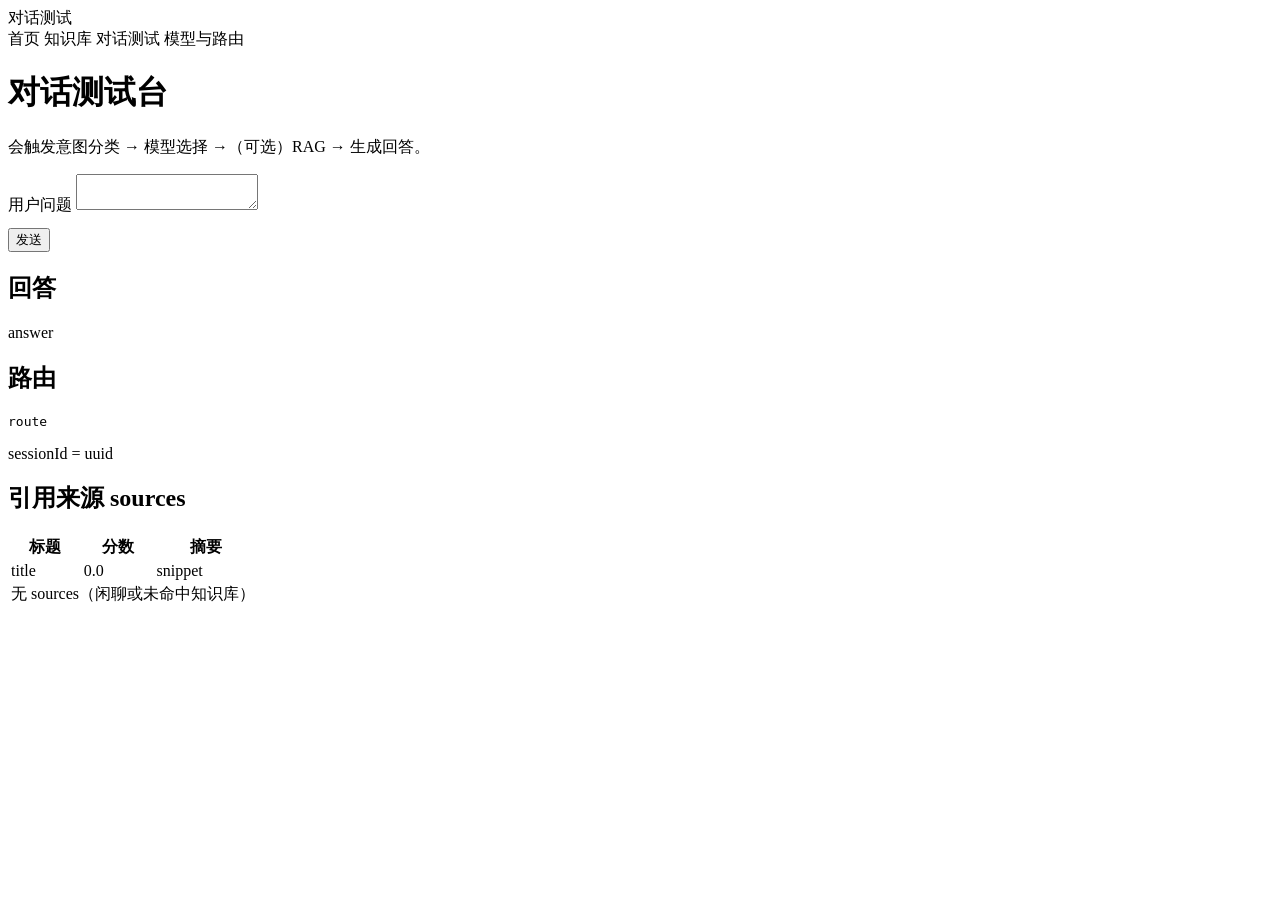
==== src/main/resources/templates/admin/chat.html @ 11383482 "feat: complete chat orchestration, admin UI, and mock offline profile Add session-aware chat with ro" ====
<!DOCTYPE html>
<html lang="zh-CN" xmlns:th="http://www.thymeleaf.org">
<head>
  <meta charset="UTF-8"/>
  <title>对话测试台</title>
  <link rel="stylesheet" th:href="@{/admin/app.css}"/>
</head>
<body>
<div class="layout">
  <div class="nav">
    <div class="brand">对话测试</div>
    <a th:href="@{/admin}">首页</a>
    <a th:href="@{/admin/knowledge}">知识库</a>
    <a th:href="@{/admin/chat}">对话测试</a>
    <a th:href="@{/admin/models}">模型与路由</a>
  </div>

  <div class="card">
    <h1>对话测试台</h1>
    <p class="muted">会触发意图分类 → 模型选择 →（可选）RAG → 生成回答。</p>
    <p th:if="${error}" class="flash-err" th:text="${error}"></p>
    <form th:action="@{/admin/chat}" method="post">
      <label>用户问题</label>
      <textarea name="message" required th:text="${messageText}"></textarea>
      <p style="margin-top:12px"><button type="submit">发送</button></p>
    </form>
  </div>

  <div class="card" th:if="${resp != null}">
    <h2>回答</h2>
    <div class="mono" th:text="${resp.answer}">answer</div>

    <h2>路由</h2>
    <pre th:text="${resp.route}">route</pre>
    <p class="muted">
      sessionId =
      <span class="mono" th:text="${resp.sessionId}">uuid</span>
    </p>

    <h2>引用来源 sources</h2>
    <table>
      <thead>
      <tr><th>标题</th><th>分数</th><th>摘要</th></tr>
      </thead>
      <tbody>
      <tr th:each="s : ${resp.sources}">
        <td th:text="${s.title}">title</td>
        <td th:text="${s.score}">0.0</td>
        <td th:text="${s.snippet}">snippet</td>
      </tr>
      <tr th:if="${#lists.isEmpty(resp.sources)}">
        <td colspan="3" class="muted">无 sources（闲聊或未命中知识库）</td>
      </tr>
      </tbody>
    </table>
  </div>
</div>
</body>
</html>
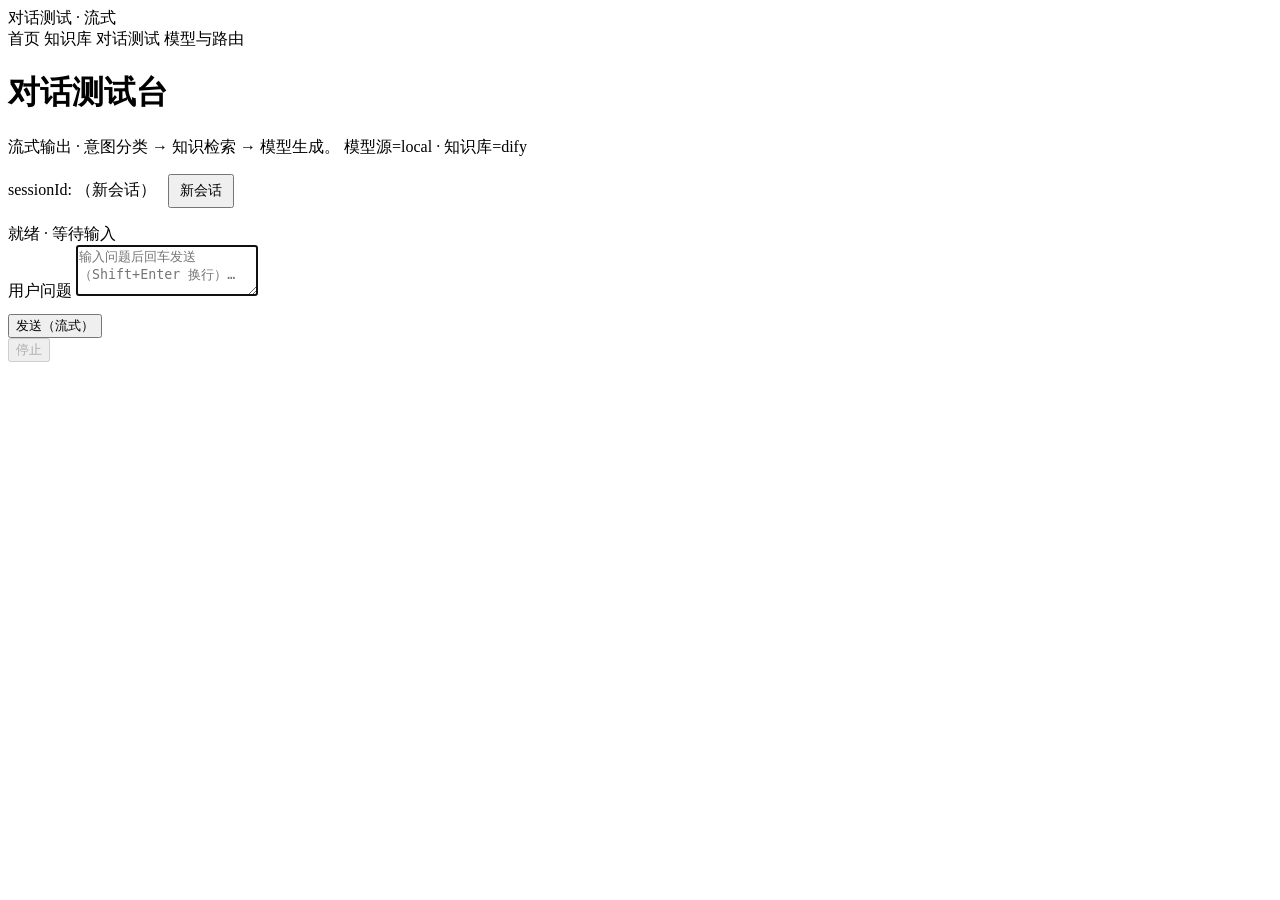
==== commit dfa322b7: "feat: streaming chat UX in admin test console Rewrite admin chat to consume POST /api/v1/chat/stream" ====
--- a/src/main/resources/templates/admin/chat.html
+++ b/src/main/resources/templates/admin/chat.html
@@ -2,13 +2,13 @@
 <html lang="zh-CN" xmlns:th="http://www.thymeleaf.org">
 <head>
   <meta charset="UTF-8"/>
-  <title>对话测试台</title>
+  <title>对话测试台 · 流式</title>
   <link rel="stylesheet" th:href="@{/admin/app.css}"/>
 </head>
 <body>
 <div class="layout">
   <div class="nav">
-    <div class="brand">对话测试</div>
+    <div class="brand">对话测试 · 流式</div>
     <a th:href="@{/admin}">首页</a>
     <a th:href="@{/admin/knowledge}">知识库</a>
     <a th:href="@{/admin/chat}">对话测试</a>
@@ -17,43 +17,290 @@
 
   <div class="card">
     <h1>对话测试台</h1>
-    <p class="muted">会触发意图分类 → 模型选择 →（可选）RAG → 生成回答。</p>
-    <p th:if="${error}" class="flash-err" th:text="${error}"></p>
-    <form th:action="@{/admin/chat}" method="post">
-      <label>用户问题</label>
-      <textarea name="message" required th:text="${messageText}"></textarea>
-      <p style="margin-top:12px"><button type="submit">发送</button></p>
+    <p class="muted">
+      流式输出 · 意图分类 → 知识检索 → 模型生成。
+      模型源=<span class="mono" th:text="${modelSource}">local</span>
+      · 知识库=<span class="mono" th:text="${knowledgeProvider}">dify</span>
+    </p>
+    <p class="muted">sessionId: <span class="mono" id="sessionIdLabel">（新会话）</span>
+      <button type="button" class="secondary" id="btnNewSession" style="margin-left:8px;padding:6px 10px;font-size:0.85rem">新会话</button>
+    </p>
+  </div>
+
+  <div class="card chat-panel">
+    <div id="statusBar" class="status-bar muted">就绪 · 等待输入</div>
+    <div id="messages" class="chat-messages" aria-live="polite"></div>
+
+    <form id="chatForm" class="chat-composer">
+      <label for="messageInput">用户问题</label>
+      <textarea id="messageInput" rows="3" placeholder="输入问题后回车发送（Shift+Enter 换行）…" required></textarea>
+      <div class="row" style="margin-top:12px">
+        <div style="flex:0 0 auto">
+          <button type="submit" id="btnSend">发送（流式）</button>
+        </div>
+        <div style="flex:0 0 auto">
+          <button type="button" class="secondary" id="btnStop" disabled>停止</button>
+        </div>
+      </div>
     </form>
   </div>
 
-  <div class="card" th:if="${resp != null}">
-    <h2>回答</h2>
-    <div class="mono" th:text="${resp.answer}">answer</div>
-
-    <h2>路由</h2>
-    <pre th:text="${resp.route}">route</pre>
-    <p class="muted">
-      sessionId =
-      <span class="mono" th:text="${resp.sessionId}">uuid</span>
-    </p>
-
-    <h2>引用来源 sources</h2>
+  <div class="card" id="metaCard" hidden>
+    <h2>本轮路由 / 引用</h2>
+    <div id="routeBox" class="mono"></div>
+    <div id="flagsBox" class="muted" style="margin-top:8px"></div>
+    <h3>sources</h3>
     <table>
-      <thead>
-      <tr><th>标题</th><th>分数</th><th>摘要</th></tr>
-      </thead>
-      <tbody>
-      <tr th:each="s : ${resp.sources}">
-        <td th:text="${s.title}">title</td>
-        <td th:text="${s.score}">0.0</td>
-        <td th:text="${s.snippet}">snippet</td>
-      </tr>
-      <tr th:if="${#lists.isEmpty(resp.sources)}">
-        <td colspan="3" class="muted">无 sources（闲聊或未命中知识库）</td>
-      </tr>
-      </tbody>
+      <thead><tr><th>标题</th><th>分数</th><th>摘要</th></tr></thead>
+      <tbody id="sourcesBody"></tbody>
     </table>
   </div>
 </div>
+
+<script th:inline="javascript">
+(function () {
+  const STORAGE_KEY = 'csai.admin.sessionId';
+  const messagesEl = document.getElementById('messages');
+  const statusBar = document.getElementById('statusBar');
+  const form = document.getElementById('chatForm');
+  const input = document.getElementById('messageInput');
+  const btnSend = document.getElementById('btnSend');
+  const btnStop = document.getElementById('btnStop');
+  const btnNew = document.getElementById('btnNewSession');
+  const sessionLabel = document.getElementById('sessionIdLabel');
+  const metaCard = document.getElementById('metaCard');
+  const routeBox = document.getElementById('routeBox');
+  const flagsBox = document.getElementById('flagsBox');
+  const sourcesBody = document.getElementById('sourcesBody');
+
+  let sessionId = localStorage.getItem(STORAGE_KEY) || null;
+  let abortController = null;
+  let streaming = false;
+
+  function refreshSessionLabel() {
+    sessionLabel.textContent = sessionId || '（新会话）';
+  }
+  refreshSessionLabel();
+
+  function setStatus(text, kind) {
+    statusBar.textContent = text;
+    statusBar.className = 'status-bar ' + (kind || 'muted');
+  }
+
+  function appendBubble(role, text) {
+    const wrap = document.createElement('div');
+    wrap.className = 'chat-bubble chat-' + role;
+    const label = document.createElement('div');
+    label.className = 'chat-role';
+    label.textContent = role === 'user' ? '用户' : '助手';
+    const body = document.createElement('div');
+    body.className = 'chat-text';
+    body.textContent = text || '';
+    wrap.appendChild(label);
+    wrap.appendChild(body);
+    messagesEl.appendChild(wrap);
+    messagesEl.scrollTop = messagesEl.scrollHeight;
+    return body;
+  }
+
+  function setBusy(busy) {
+    streaming = busy;
+    btnSend.disabled = busy;
+    btnStop.disabled = !busy;
+    input.disabled = busy;
+  }
+
+  function renderMeta(meta) {
+    if (!meta) {
+      metaCard.hidden = true;
+      return;
+    }
+    metaCard.hidden = false;
+    if (meta.sessionId) {
+      sessionId = meta.sessionId;
+      localStorage.setItem(STORAGE_KEY, sessionId);
+      refreshSessionLabel();
+    }
+    const route = meta.route || meta;
+    routeBox.textContent = JSON.stringify(route, null, 2);
+    const flags = [];
+    if (meta.degraded) flags.push('degraded: ' + (meta.degradedReasons || []).join(', '));
+    if (meta.handoff) flags.push('handoff: ' + (meta.handoffReason || ''));
+    flagsBox.textContent = flags.length ? flags.join(' · ') : 'degraded=false · handoff=false';
+    sourcesBody.innerHTML = '';
+    const sources = meta.sources || [];
+    if (!sources.length) {
+      const tr = document.createElement('tr');
+      tr.innerHTML = '<td colspan="3" class="muted">无 sources</td>';
+      sourcesBody.appendChild(tr);
+    } else {
+      sources.forEach(function (s) {
+        const tr = document.createElement('tr');
+        const t1 = document.createElement('td'); t1.textContent = s.title || '';
+        const t2 = document.createElement('td'); t2.textContent = s.score != null ? s.score : '';
+        const t3 = document.createElement('td'); t3.textContent = s.snippet || s.content || '';
+        tr.appendChild(t1); tr.appendChild(t2); tr.appendChild(t3);
+        sourcesBody.appendChild(tr);
+      });
+    }
+  }
+
+  /**
+   * Parse SSE from a fetch ReadableStream (POST /api/v1/chat/stream).
+   */
+  async function consumeSse(response, onEvent) {
+    const reader = response.body.getReader();
+    const decoder = new TextDecoder('utf-8');
+    let buffer = '';
+    let eventName = 'message';
+    let dataLines = [];
+
+    function flushEvent() {
+      if (!dataLines.length && eventName === 'message') return;
+      const data = dataLines.join('\n');
+      onEvent(eventName || 'message', data);
+      eventName = 'message';
+      dataLines = [];
+    }
+
+    while (true) {
+      const { value, done } = await reader.read();
+      if (done) break;
+      buffer += decoder.decode(value, { stream: true });
+      const parts = buffer.split(/\r?\n/);
+      buffer = parts.pop() || '';
+      for (let i = 0; i < parts.length; i++) {
+        const line = parts[i];
+        if (line === '') {
+          flushEvent();
+          continue;
+        }
+        if (line.startsWith('event:')) {
+          eventName = line.slice(6).trim();
+        } else if (line.startsWith('data:')) {
+          dataLines.push(line.slice(5).replace(/^ /, ''));
+        }
+        // ignore id:/retry: comments
+      }
+    }
+    if (buffer) {
+      // trailing without blank line
+      const line = buffer;
+      if (line.startsWith('event:')) eventName = line.slice(6).trim();
+      else if (line.startsWith('data:')) dataLines.push(line.slice(5).replace(/^ /, ''));
+    }
+    flushEvent();
+  }
+
+  function parsePossiblyJson(data) {
+    if (data == null) return data;
+    const t = data.trim();
+    if ((t.startsWith('{') && t.endsWith('}')) || (t.startsWith('[') && t.endsWith(']'))) {
+      try { return JSON.parse(t); } catch (e) { return data; }
+    }
+    // Spring may wrap strings with quotes
+    if (t.startsWith('"') && t.endsWith('"')) {
+      try { return JSON.parse(t); } catch (e) { return data; }
+    }
+    return data;
+  }
+
+  async function sendMessage(text) {
+    appendBubble('user', text);
+    const assistantEl = appendBubble('assistant', '');
+    assistantEl.classList.add('streaming');
+    setBusy(true);
+    setStatus('连接中…', 'status-busy');
+    metaCard.hidden = true;
+    abortController = new AbortController();
+
+    try {
+      const body = { message: text, sessionId: sessionId || null, options: null };
+      const response = await fetch('/api/v1/chat/stream', {
+        method: 'POST',
+        headers: {
+          'Content-Type': 'application/json',
+          'Accept': 'text/event-stream'
+        },
+        body: JSON.stringify(body),
+        signal: abortController.signal
+      });
+
+      if (!response.ok) {
+        const errText = await response.text();
+        throw new Error('HTTP ' + response.status + ' ' + errText.slice(0, 200));
+      }
+
+      let full = '';
+      await consumeSse(response, function (event, raw) {
+        const data = parsePossiblyJson(raw);
+        if (event === 'status') {
+          const msg = (data && data.message) ? data.message : String(raw);
+          const phase = (data && data.phase) ? data.phase : '';
+          setStatus((phase ? '[' + phase + '] ' : '') + msg, phase === 'error' ? 'status-err' : 'status-busy');
+        } else if (event === 'delta') {
+          const token = typeof data === 'string' ? data : String(data == null ? '' : data);
+          full += token;
+          assistantEl.textContent = full;
+          messagesEl.scrollTop = messagesEl.scrollHeight;
+        } else if (event === 'meta') {
+          renderMeta(typeof data === 'object' ? data : parsePossiblyJson(raw));
+        }
+      });
+
+      assistantEl.classList.remove('streaming');
+      if (!full) {
+        assistantEl.textContent = assistantEl.textContent || '（无文本输出）';
+      }
+      setStatus('完成', 'status-ok');
+    } catch (err) {
+      assistantEl.classList.remove('streaming');
+      if (err.name === 'AbortError') {
+        setStatus('已停止', 'muted');
+        if (!assistantEl.textContent) assistantEl.textContent = '（已取消）';
+      } else {
+        setStatus('错误：' + err.message, 'status-err');
+        if (!assistantEl.textContent) assistantEl.textContent = '请求失败：' + err.message;
+      }
+    } finally {
+      setBusy(false);
+      abortController = null;
+      input.focus();
+    }
+  }
+
+  form.addEventListener('submit', function (e) {
+    e.preventDefault();
+    if (streaming) return;
+    const text = (input.value || '').trim();
+    if (!text) return;
+    input.value = '';
+    sendMessage(text);
+  });
+
+  input.addEventListener('keydown', function (e) {
+    if (e.key === 'Enter' && !e.shiftKey) {
+      e.preventDefault();
+      form.requestSubmit();
+    }
+  });
+
+  btnStop.addEventListener('click', function () {
+    if (abortController) abortController.abort();
+  });
+
+  btnNew.addEventListener('click', function () {
+    if (streaming) return;
+    sessionId = null;
+    localStorage.removeItem(STORAGE_KEY);
+    refreshSessionLabel();
+    messagesEl.innerHTML = '';
+    metaCard.hidden = true;
+    setStatus('已开启新会话', 'muted');
+  });
+
+  input.focus();
+})();
+</script>
 </body>
 </html>
